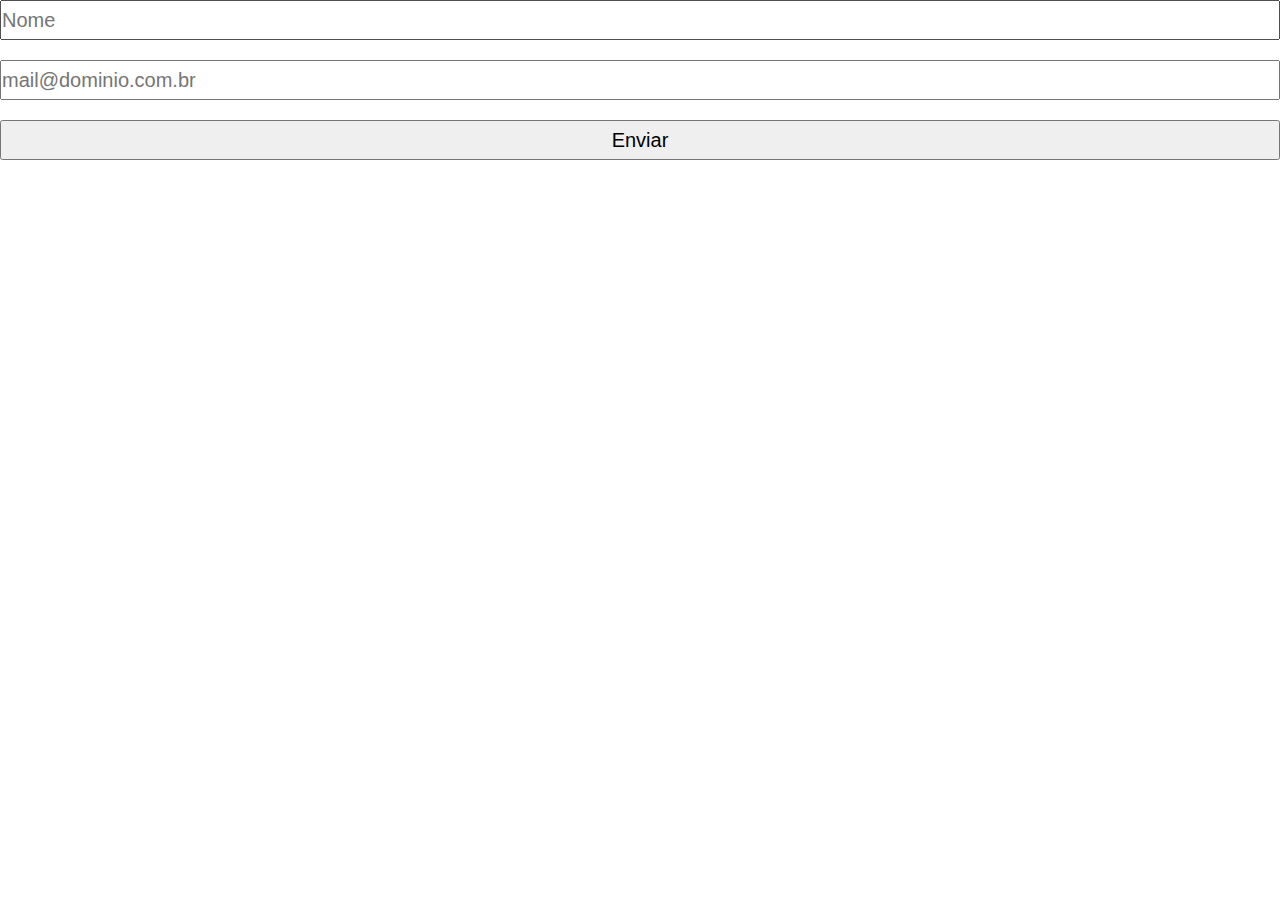
==== eventos/index.html @ 09c2e80f "iniciando a manipulação de eventos" ====
<!DOCTYPE html>
<html lang="pt-br">
<head>
    <meta charset="UTF-8">
    <meta http-equiv="X-UA-Compatible" content="IE=edge">
    <meta name="viewport" content="width=device-width, initial-scale=1.0">
    <link rel="stylesheet" href="styles.css">
    <title>Document</title>
</head>
<body>
    <form name="cadasto">
        <input type="text" name="name" placeholder="Nome">
        <input type="text" name="email" placeholder="mail@dominio.com.br">
        <button type="submit">Enviar</button>
    </form>
    
    <script src="./scripts.js"></script>
</body>
</html>
---- eventos/styles.css ----
* {
    margin: 0;
    padding: 0;
    box-sizing: border-box;
    font-size: 20px;
}

form{
    display: flex;
    flex-direction: column;
}
input,button{
    height: 40px;
    margin-bottom: 20px;
}
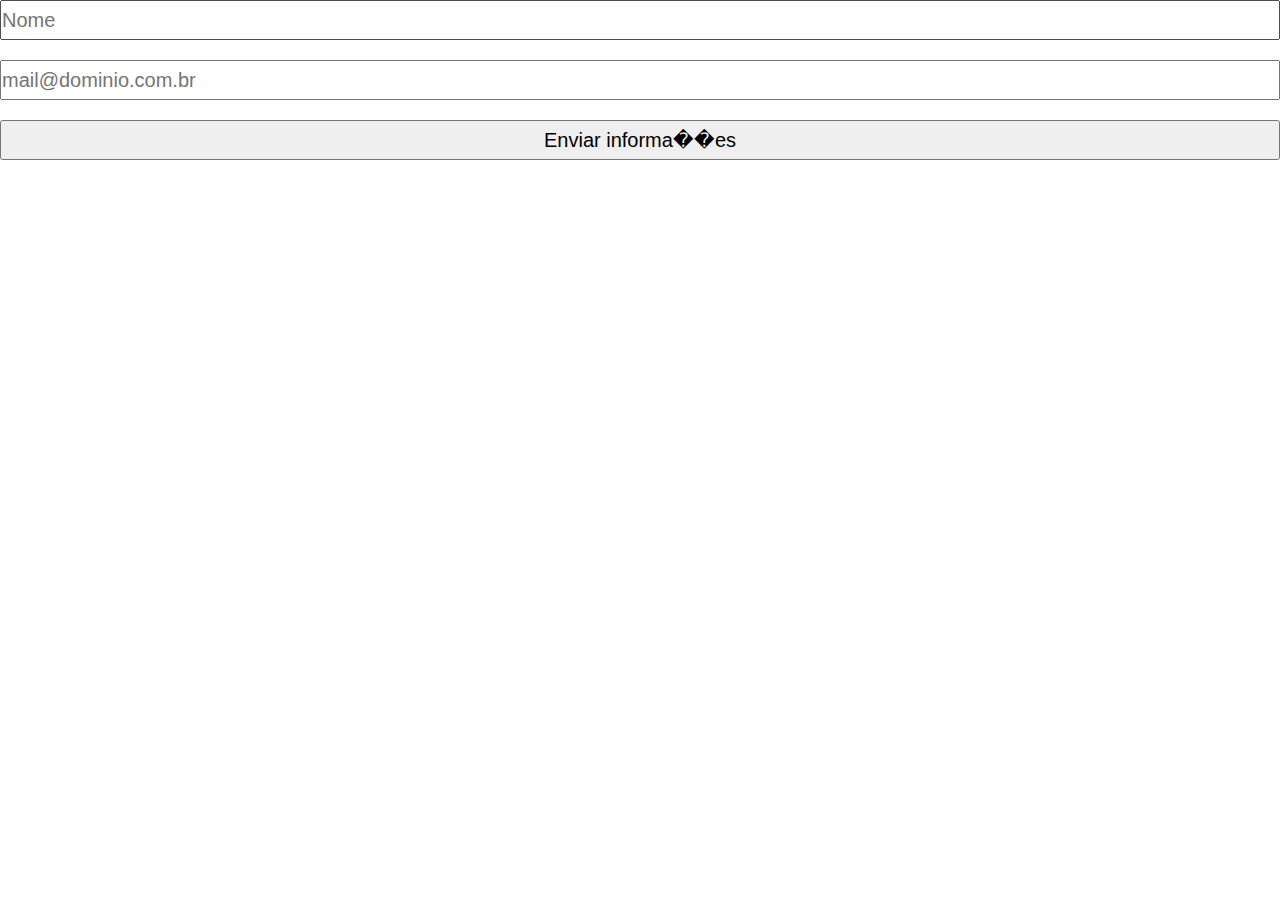
==== commit d1d7bb2e: "iniciando a manipulação de eventos" ====
--- a/eventos/index.html
+++ b/eventos/index.html
@@ -11,7 +11,7 @@
     <form name="cadasto">
         <input type="text" name="name" placeholder="Nome">
         <input type="text" name="email" placeholder="mail@dominio.com.br">
-        <button type="submit">Enviar</button>
+        <button type="submit">Enviar informa��es</button>
     </form>
     
     <script src="./scripts.js"></script>
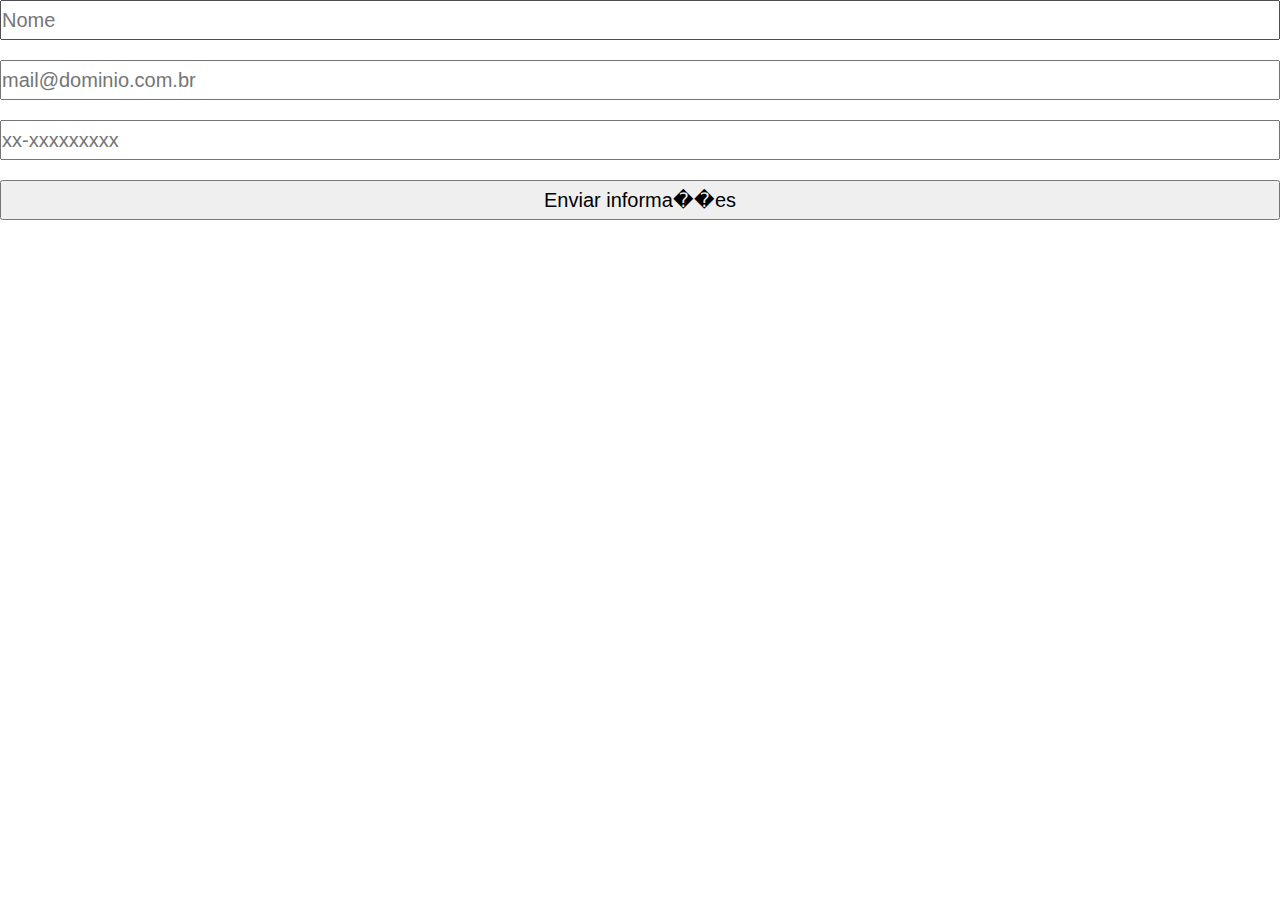
==== commit 18793690: "iniciando a manipulação de eventos" ====
--- a/eventos/index.html
+++ b/eventos/index.html
@@ -11,6 +11,7 @@
     <form name="cadasto">
         <input type="text" name="name" placeholder="Nome">
         <input type="text" name="email" placeholder="mail@dominio.com.br">
+        <input type="phone" name="telefone" placeholder="xx-xxxxxxxxx">
         <button type="submit">Enviar informa��es</button>
     </form>
     
